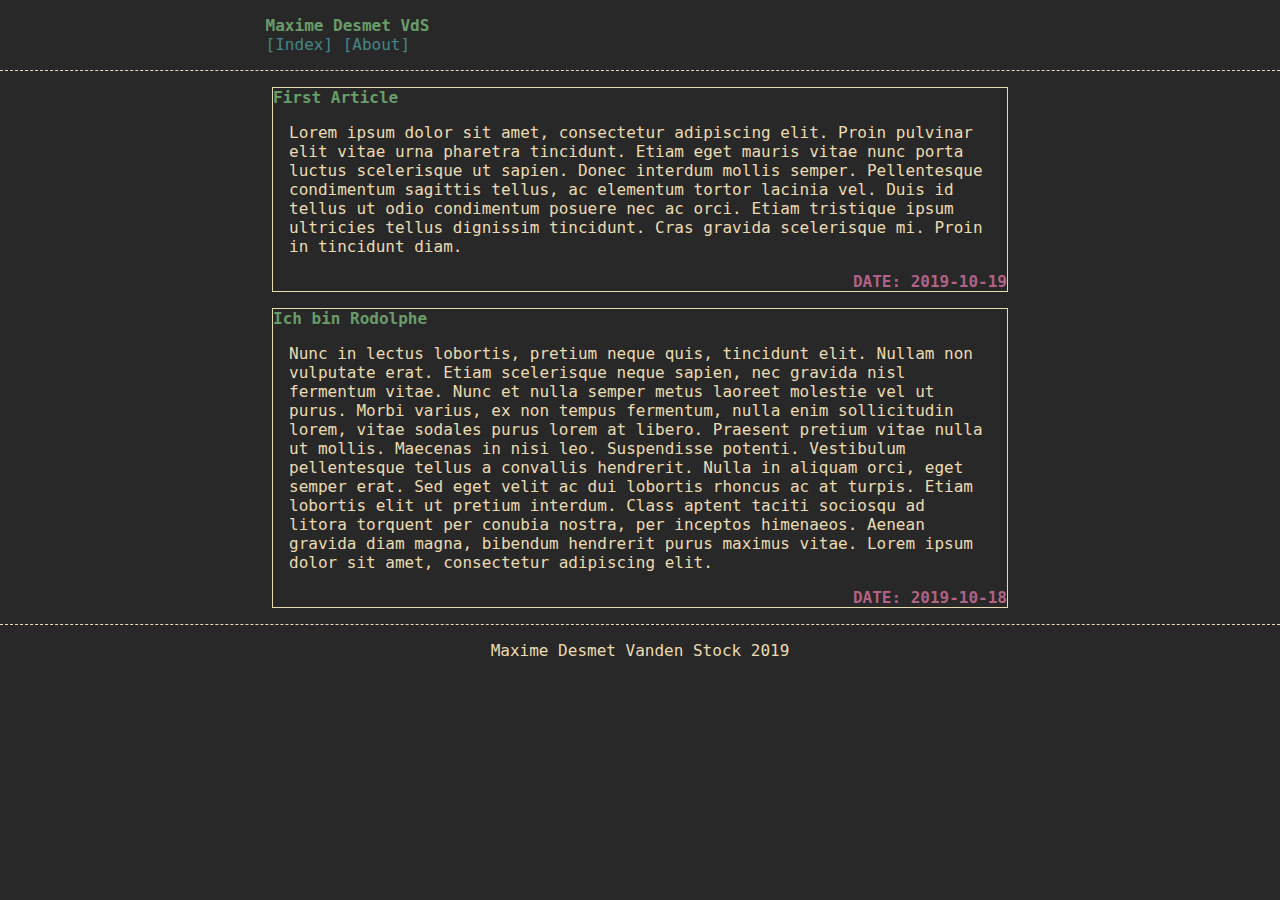
==== index.html @ 957abd62 "initial commit" ====
<!doctype html>
<html>
	<head>
		<meta charset="utf-8" name="viewport" content="width=device-width, initial-scale=1">
		<title> Maxime's Blog </title>
		<link rel="stylesheet" type="text/css" href="style.css">
	</head>

	<body>
		<header>
			<div class="responsive">
			<a id="title" href="index.html"><h1>Maxime Desmet VdS</h1></a>
			<ul id="menu">
				<li><a href="index.html">Index</a></li>
				<li><a href="about.html">About</a></li>
			</ul>
			</div>
		</header>
		<main class="responsive">
			<div class="article">
				<h1 id="title">First Article</h1>
				<p>
				 Lorem ipsum dolor sit amet, consectetur adipiscing elit. Proin
				 pulvinar elit vitae urna pharetra tincidunt. Etiam eget mauris
				 vitae nunc porta luctus scelerisque ut sapien. Donec interdum
				 mollis semper. Pellentesque condimentum sagittis tellus, ac
				 elementum tortor lacinia vel. Duis id tellus ut odio
				 condimentum posuere nec ac orci. Etiam tristique ipsum
				 ultricies tellus dignissim tincidunt. Cras gravida scelerisque
				 mi. Proin in tincidunt diam.
				</p>
				<h1 class="date">2019-10-19</h1>
			</div>
			<div class="article">
				<h1 id="title">Ich bin Rodolphe</h1>
				<p>
				Nunc in lectus lobortis, pretium neque quis, tincidunt elit.
				Nullam non vulputate erat. Etiam scelerisque neque sapien, nec
				gravida nisl fermentum vitae. Nunc et nulla semper metus
				laoreet molestie vel ut purus. Morbi varius, ex non tempus
				fermentum, nulla enim sollicitudin lorem, vitae sodales purus
				lorem at libero. Praesent pretium vitae nulla ut mollis.
				Maecenas in nisi leo. Suspendisse potenti. Vestibulum
				pellentesque tellus a convallis hendrerit. Nulla in aliquam
				orci, eget semper erat. Sed eget velit ac dui lobortis rhoncus
				ac at turpis. Etiam lobortis elit ut pretium interdum. Class
				aptent taciti sociosqu ad litora torquent per conubia nostra,
				per inceptos himenaeos. Aenean gravida diam magna, bibendum
				hendrerit purus maximus vitae. Lorem ipsum dolor sit amet,
				consectetur adipiscing elit. 
				</p>
				<h1 class="date">2019-10-18</h1>
			</div>
		</main>
		<footer>
			<p>Maxime Desmet Vanden Stock 2019</p>
		</footer>
	</body>
</html>
---- style.css ----
body {
	background-color: #282828;
	margin: 0;
	color: #ebdbb2;
	font-family: "Inconsolata", monospace;
}
header {
	padding: 1em;
	border-bottom: dashed 1px #ebdbb2;
}
footer {
	border-top: dashed 1px #ebdbb2;
	text-align: center;
}
h1 {
	font-size: 1em;
	font-weight: bold;
	margin: 0;
}
a {
	color: #458588;
	text-decoration: none;
}
a:hover {
	text-decoration: underline;
}
#menu a::before {
	content: "[";
}
#menu a::after {
	content: "]";
}
#title {
	color: #689d6a;
	text-decoration: none;
}
#menu {
	padding: 0;
	margin: 0;
}
#menu li {
	display: inline;
}
.article {
	margin: 1em;
	border: solid 1px #ebdbb2;
}
.article p {
	margin: 1em;
}
.date {
	color: #b16286;
	text-align: right;
	margin: 0;
}
.date::before {
	content: "DATE: ";
}
@media only screen and (min-width: 768px) {
	.responsive {
		margin-left: 20%;
		margin-right: 20%;
	}
}
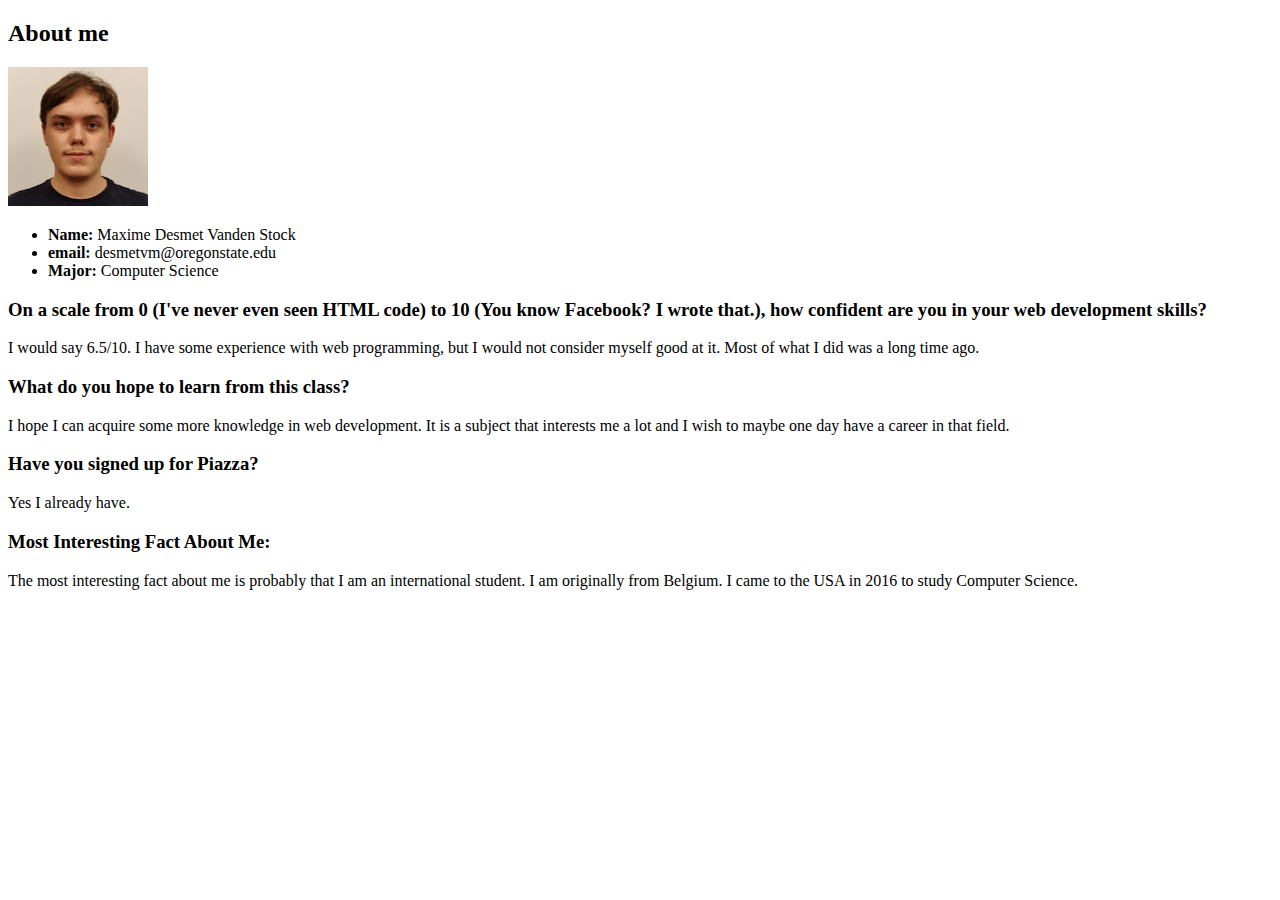
==== commit b291eece: "blog 2" ====
--- a/index.html
+++ b/index.html
@@ -1,59 +1,47 @@
-<!doctype html>
+<!DOCTYPE HTML>
 <html>
 	<head>
-		<meta charset="utf-8" name="viewport" content="width=device-width, initial-scale=1">
-		<title> Maxime's Blog </title>
-		<link rel="stylesheet" type="text/css" href="style.css">
+		<meta charset="utf-8">
+		<title>About me</title>
 	</head>
+	<body>
+		<h2>About me</h2>
+        <img src="photo.jpg"/>
+		<ul>
+			<li><strong>Name: </strong>Maxime Desmet Vanden Stock</li>
+            <li><strong>email: </strong>desmetvm@oregonstate.edu</li>
+            <li><strong>Major: </strong>Computer Science</li>
+		</ul>
 
-	<body>
-		<header>
-			<div class="responsive">
-			<a id="title" href="index.html"><h1>Maxime Desmet VdS</h1></a>
-			<ul id="menu">
-				<li><a href="index.html">Index</a></li>
-				<li><a href="about.html">About</a></li>
-			</ul>
-			</div>
-		</header>
-		<main class="responsive">
-			<div class="article">
-				<h1 id="title">First Article</h1>
-				<p>
-				 Lorem ipsum dolor sit amet, consectetur adipiscing elit. Proin
-				 pulvinar elit vitae urna pharetra tincidunt. Etiam eget mauris
-				 vitae nunc porta luctus scelerisque ut sapien. Donec interdum
-				 mollis semper. Pellentesque condimentum sagittis tellus, ac
-				 elementum tortor lacinia vel. Duis id tellus ut odio
-				 condimentum posuere nec ac orci. Etiam tristique ipsum
-				 ultricies tellus dignissim tincidunt. Cras gravida scelerisque
-				 mi. Proin in tincidunt diam.
-				</p>
-				<h1 class="date">2019-10-19</h1>
-			</div>
-			<div class="article">
-				<h1 id="title">Ich bin Rodolphe</h1>
-				<p>
-				Nunc in lectus lobortis, pretium neque quis, tincidunt elit.
-				Nullam non vulputate erat. Etiam scelerisque neque sapien, nec
-				gravida nisl fermentum vitae. Nunc et nulla semper metus
-				laoreet molestie vel ut purus. Morbi varius, ex non tempus
-				fermentum, nulla enim sollicitudin lorem, vitae sodales purus
-				lorem at libero. Praesent pretium vitae nulla ut mollis.
-				Maecenas in nisi leo. Suspendisse potenti. Vestibulum
-				pellentesque tellus a convallis hendrerit. Nulla in aliquam
-				orci, eget semper erat. Sed eget velit ac dui lobortis rhoncus
-				ac at turpis. Etiam lobortis elit ut pretium interdum. Class
-				aptent taciti sociosqu ad litora torquent per conubia nostra,
-				per inceptos himenaeos. Aenean gravida diam magna, bibendum
-				hendrerit purus maximus vitae. Lorem ipsum dolor sit amet,
-				consectetur adipiscing elit. 
-				</p>
-				<h1 class="date">2019-10-18</h1>
-			</div>
-		</main>
-		<footer>
-			<p>Maxime Desmet Vanden Stock 2019</p>
-		</footer>
+        <h3>
+            On a scale from 0 (I've never even seen HTML code) to 10
+            (You know Facebook? I wrote that.), how confident are you
+            in your web development skills?
+        </h3>
+        <p>
+            I would say 6.5/10. I have some experience with web
+            programming, but I would not consider myself good at it.
+            Most of what I did was a long time ago.
+        </p>
+
+        <h3>What do you hope to learn from this class?</h3>
+        <p>
+            I hope I can acquire some more knowledge in web development.
+            It is a subject that interests me a lot and I wish to maybe
+            one day have a career in that field.
+        </p>
+
+        <h3>Have you signed up for Piazza?</h3>
+        <p> 
+            Yes I already have.
+        </p>
+            
+        <h3>Most Interesting Fact About Me:</h3>
+        <p>
+            The most interesting fact about me is probably that
+            I am an international student. I am originally from
+            Belgium. I came to the USA in 2016 to study Computer
+            Science.
+        </p>
 	</body>
 </html>
